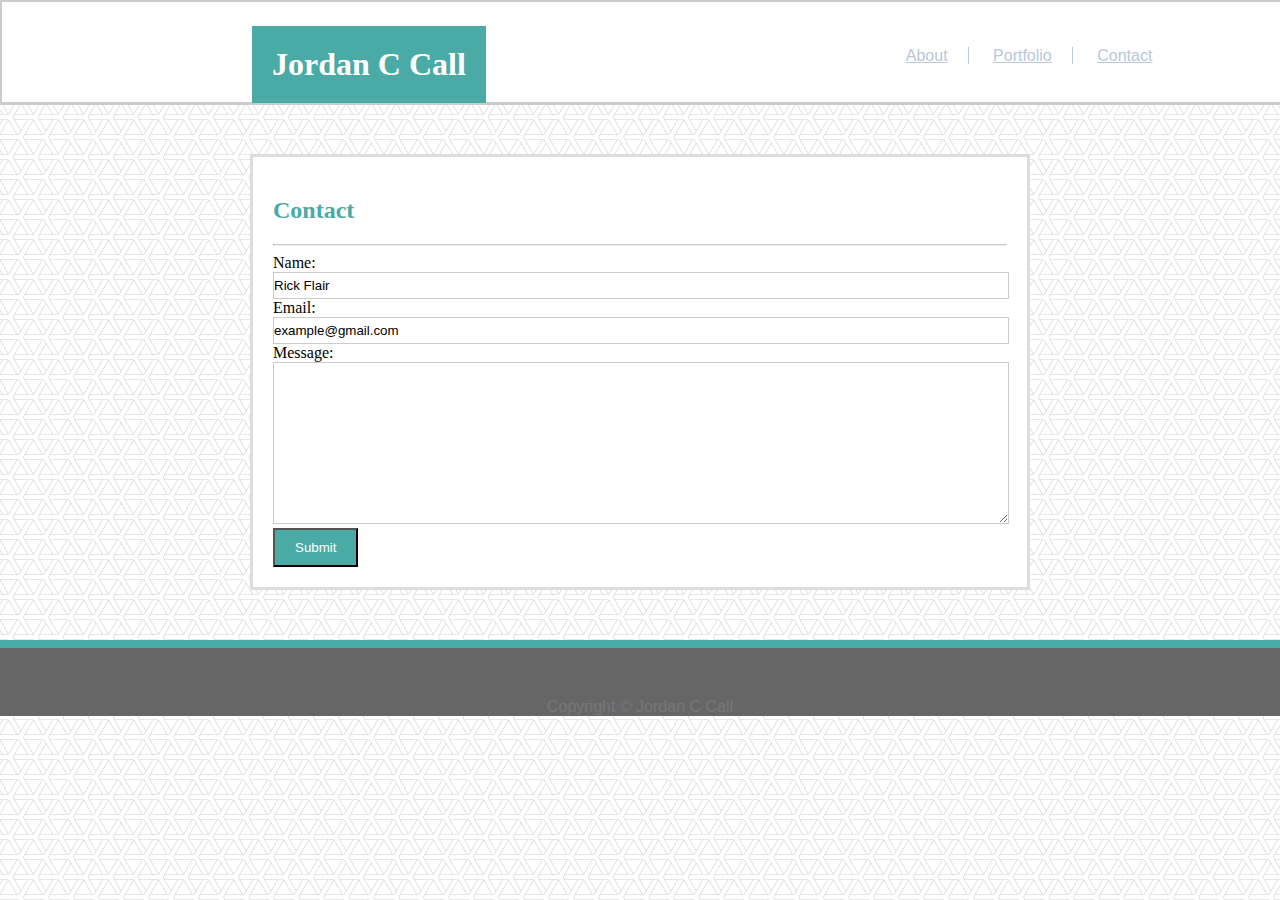
==== contact.html @ b8fcbb6b "added html sheets and style sheets" ====
<!DOCTYPE html>
<html lang="en">
    <head>
        <link rel="stylesheet" type="text/css" href="assets/css/style.css">
        <Title>Jordan C Call</Title>
    </head>
    <body>
        <div class="content">
            <div class="heading">
                <h1>Jordan C Call</h1>
                <nav class="link">
                    <a class="index" href="index.html">About</a>
                    <a class="portfolio-page" href="portfolio.html">Portfolio</a>
                    <a class="contact-page" href="contact.html">Contact</a>
                </nav>
            </div>
            <div>
                <section class="contact">
                    <h2>Contact</h2>
                    <hr>
                    <form class="form">
                        <label for="name">Name:</label>
                        <br>
                        <input type="text" id="name" name="name" value="Rick Flair">
                        <br>
                        <label for="email">Email:</label>
                        <br>
                        <input type="email" id="email" name="email" value="example@gmail.com">
                        <br>
                        <label>Message:</label>
                        <br>
                        <textarea rows="10" cols="150" name="message" form="form"></textarea>
                        <br>
                        <input type="submit" value="Submit">
                    </form>
                </section>
            </div>        
        </div>
        <div class="push"></div>
        <footer class="footer">Copyright &#169 Jordan C Call</footer>
    </body>
</html>
---- assets/css/style.css ----
body{
    width: 100%;
    background-image: url("../images/webb.png");
    margin: 0px;
}

.content{
    
}
.heading{
    background-color: #ffffff;
    border: solid #cccccc;
    width: 100%; 
    height: 100px;
    margin: -1px;
    
}


h1 {
    background-color: #4aaaa5;
    color: #ffffff;
    font-family: 'Georgia', Times, Times New Roman, serif;
    margin: 24px 0px 0px 250px;
    float: left;
    padding: 20px;
    
    
}
.link{
    color: #b8c7d9;
    clear: both;
    display: inline-block;
    margin: 25px 0px 0px 400px;
    padding: 20px 0px;
    font-family: 'Arial', 'helvetica Neue', Helvetica, sans-serif;
}
.index{
    border-right: 1px solid #b8c7d9;
    padding: 0px 20px;
    color: #b8c7d9 ;
}
.contact-page{
    color:#b8c7d9;
    padding: 0px 20px;
}
.portfolio-page{
    border-right: 1px solid #b8c7d9;
    color:#b8c7d9;
    padding: 0px 20px;
}
h2{
    color: #4aaaa5;
    font-family: 'Georgia', Times, Times New Roman, serif;
}
hr{
    border-top: 1px solid #cccccc;
}
.bio {
    width: 960;
    margin: 50px 250px -50px 250px;
    background-color: #ffffff;
    border: solid #dddddd;
    padding: 20px;
}
.bio-pic{
    width: 200px;
    height: 200px;
    float: left;
    margin: 10px 20px 10px 0px;
}
.contact{
    width: 960;
    margin: 50px 250px -50px 250px;
    background-color: #ffffff;
    border: solid #dddddd;
    padding: 20px;
}
input[type=text], textarea{
    width: 100%;
    padding: 5px 0px;
    border: 1px solid #cccccc;
    resize: vertical;

}
input[type=email]{
    width: 100%;
    padding: 5px 0px;
    border: 1px solid #cccccc;
    resize: vertical
}
input[type=submit]{
    background-color: #4aaaa5;
    color: #ffffff;
    padding: 10px 20px;
    font-family: 'Arial', 'Helvetica Neue', Helvetica, sans-serif;
    cursor: pointer;
}
input[type=submit]:hover{
    background-color: #397c79;
}
.portfolio{
    width: 960;
    margin: 50px 250px -50px 250px;
    background-color: #ffffff;
    border: solid #dddddd;
    padding: 20px;
}
.portfolio-pics{
    display: grid;
    grid-template-columns: 320px 320px;
}
.pic1{
    width: 300px;
    height: 200px;
    margin: 20px 0px;
}
.pic1a{
   
}
.site-one{
    background: #4aaaa5;
    height: 20px;
    width: 300px;
    margin: 0px;
    text-align: center;
    padding: 20px 0px;
    position: absolute;
    top: 51%;
    font-family: 'Georgia', Times, Times New Roman, serif;
    color: #ffffff;
    font-size: 20px;
}
.pic2{
    width: 300px;
    height: 200px;
    margin: 20px 0px;
}
.pic2a{
   
}
.site-two{
    background: #4aaaa5;
    height: 20px;
    width: 300px;
    margin: 0px;
    text-align: center;
    padding: 20px 0px;
    position: absolute;
    top: 51%;
    font-family: 'Georgia', Times, Times New Roman, serif;
    color: #ffffff;
    font-size: 20px;
}    
.pic3{
    width: 300px;
    height: 200px;
    margin: 20px 0px;
}
.site-three{
    background: #4aaaa5;
    height: 20px;
    width: 300px;
    margin: 0px;
    text-align: center;
    padding: 20px 0px;
    position: absolute;
    top: 82%;
    font-family: 'Georgia', Times, Times New Roman, serif;
    color: #ffffff;
    font-size: 20px;
}
.pic4{
    width: 300px;
    height: 200px;
    margin: 20px 0px;
}
.site-four{
    background: #4aaaa5;
    height: 20px;
    width: 300px;
    margin: 0px;
    text-align: center;
    padding: 20px 0px;
    position: absolute;
    top: 82%;
    font-family: 'Georgia', Times, Times New Roman, serif;
    color: #ffffff;
    font-size: 20px;
}
.pic5{
    width: 300px;
    height: 200px;
    margin: 20px 0px;
}
.site-five{
    background: #4aaaa5;
    height: 20px;
    width: 300px;
    margin: 0px;
    text-align: center;
    padding: 20px 0px;
    position: absolute;
    top: 113%;
    font-family: 'Georgia', Times, Times New Roman, serif;
    color: #ffffff;
    font-size: 20px;
}
.footer{
    text-align: center;
    vertical-align: text-bottom;
    background-color: #666666;
    font-family: 'Arial', 'helvetica Neue', Helvetica, sans-serif;
    color: #777777;
    padding-top: 50px;
    border-top: 8px solid #4aaaa5;
    

}
.push{
    height: 100px;
}
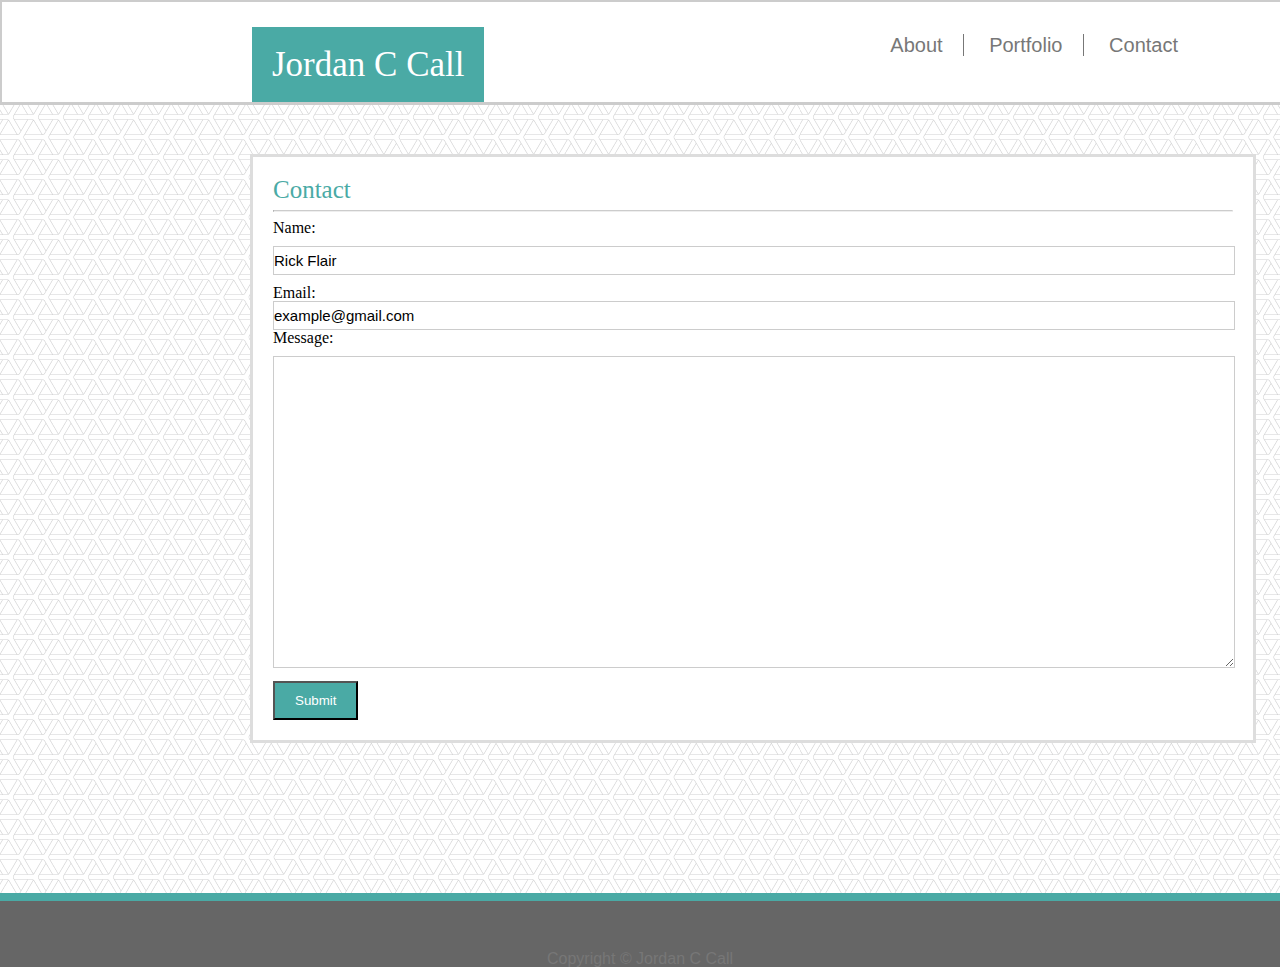
==== commit 22df8a50: "changed out the files" ====
--- a/contact.html
+++ b/contact.html
@@ -1,8 +1,10 @@
 <!DOCTYPE html>
-<html lang="en">
+<html lang="en-us">
     <head>
+        <meta charset="UTF-8">
+        <Title>Jordan C Call</Title>
+        <link rel="stylesheet" type="text/css" href="assets/css/ResetCSS.css">
         <link rel="stylesheet" type="text/css" href="assets/css/style.css">
-        <Title>Jordan C Call</Title>
     </head>
     <body>
         <div class="content">
--- a/assets/css/ResetCSS.css
+++ b/assets/css/ResetCSS.css
@@ -0,0 +1,48 @@
+/* http://meyerweb.com/eric/tools/css/reset/ 
+   v2.0 | 20110126
+   License: none (public domain)
+*/
+
+html, body, div, span, applet, object, iframe,
+h1, h2, h3, h4, h5, h6, p, blockquote, pre,
+a, abbr, acronym, address, big, cite, code,
+del, dfn, em, img, ins, kbd, q, s, samp,
+small, strike, strong, sub, sup, tt, var,
+b, u, i, center,
+dl, dt, dd, ol, ul, li,
+fieldset, form, label, legend,
+table, caption, tbody, tfoot, thead, tr, th, td,
+article, aside, canvas, details, embed, 
+figure, figcaption, footer, header, hgroup, 
+menu, nav, output, ruby, section, summary,
+time, mark, audio, video {
+	margin: 0;
+	padding: 0;
+	border: 0;
+	font-size: 100%;
+	font: inherit;
+	vertical-align: baseline;
+}
+/* HTML5 display-role reset for older browsers */
+article, aside, details, figcaption, figure, 
+footer, header, hgroup, menu, nav, section {
+	display: block;
+}
+body {
+	line-height: 1;
+}
+ol, ul {
+	list-style: none;
+}
+blockquote, q {
+	quotes: none;
+}
+blockquote:before, blockquote:after,
+q:before, q:after {
+	content: '';
+	content: none;
+}
+table {
+	border-collapse: collapse;
+	border-spacing: 0;
+}--- a/assets/css/style.css
+++ b/assets/css/style.css
@@ -10,7 +10,7 @@
 .heading{
     background-color: #ffffff;
     border: solid #cccccc;
-    width: 100%; 
+    width: 1446px; 
     height: 100px;
     margin: -1px;
     
@@ -21,56 +21,74 @@
     background-color: #4aaaa5;
     color: #ffffff;
     font-family: 'Georgia', Times, Times New Roman, serif;
-    margin: 24px 0px 0px 250px;
+    margin: 25px 0px 0px 250px;
     float: left;
     padding: 20px;
-    
+    font-size: 35px
     
 }
 .link{
-    color: #b8c7d9;
+    color: #777777;
+    float: right;
+    margin-top: 33px;
+    margin-right: 250px;
+    font-family: 'Arial', 'helvetica Neue', Helvetica, sans-serif;
+    font-size: 20px;
+}
+.index{
+    border-right: 1px solid #777777;
+    padding: 0px 20px;
+    color: #777777 ;
+    text-decoration: none;
+}
+.contact-page{
+    color:#777777;
+    padding: 0px 20px;
+    text-decoration: none;
+}
+.portfolio-page{
+    border-right: 1px solid #777777;
+    color: #777777;
+    padding: 0px 20px;
+    text-decoration: none;
+}
+
+.clearfix::after{
+    content: "";
     clear: both;
-    display: inline-block;
-    margin: 25px 0px 0px 400px;
-    padding: 20px 0px;
-    font-family: 'Arial', 'helvetica Neue', Helvetica, sans-serif;
-}
-.index{
-    border-right: 1px solid #b8c7d9;
-    padding: 0px 20px;
-    color: #b8c7d9 ;
-}
-.contact-page{
-    color:#b8c7d9;
-    padding: 0px 20px;
-}
-.portfolio-page{
-    border-right: 1px solid #b8c7d9;
-    color:#b8c7d9;
-    padding: 0px 20px;
+    display: block;
 }
 h2{
     color: #4aaaa5;
     font-family: 'Georgia', Times, Times New Roman, serif;
+    font-size: 25px;
 }
 hr{
     border-top: 1px solid #cccccc;
 }
 .bio {
-    width: 960;
+    width: 960px;
     margin: 50px 250px -50px 250px;
     background-color: #ffffff;
     border: solid #dddddd;
     padding: 20px;
-}
+    color: #777777;
+    font-family: 'Arial', 'Helvetica Neue', Helvetica, sans-serif;
+    font-size: 20px;
+}
+
 .bio-pic{
     width: 200px;
     height: 200px;
     float: left;
     margin: 10px 20px 10px 0px;
 }
+.qoute{
+    font-style: italic;
+    text-align: center;
+}
 .contact{
-    width: 960;
+    width: 960px;
     margin: 50px 250px -50px 250px;
     background-color: #ffffff;
     border: solid #dddddd;
@@ -81,13 +99,22 @@
     padding: 5px 0px;
     border: 1px solid #cccccc;
     resize: vertical;
-
+    margin: 10px 0px;
+    font-family: 'Arial', 'Helvetica Neue', Helvetica, sans-serif;
+    font-size: 15px;
+
+}
+textarea{
+    height: 300px;
 }
 input[type=email]{
     width: 100%;
     padding: 5px 0px;
     border: 1px solid #cccccc;
     resize: vertical
+    margin: 10px 0px;
+    font-family: 'Arial', 'Helvetica Neue', Helvetica, sans-serif;
+    font-size: 15px;
 }
 input[type=submit]{
     background-color: #4aaaa5;
@@ -100,7 +127,7 @@
     background-color: #397c79;
 }
 .portfolio{
-    width: 960;
+    width: 960px;
     margin: 50px 250px -50px 250px;
     background-color: #ffffff;
     border: solid #dddddd;
@@ -109,14 +136,16 @@
 .portfolio-pics{
     display: grid;
     grid-template-columns: 320px 320px;
+    
+    
 }
 .pic1{
     width: 300px;
     height: 200px;
-    margin: 20px 0px;
+    margin: 20px 0px 20px 0px;
 }
 .pic1a{
-   
+   position: relative;
 }
 .site-one{
     background: #4aaaa5;
@@ -126,18 +155,19 @@
     text-align: center;
     padding: 20px 0px;
     position: absolute;
-    top: 51%;
-    font-family: 'Georgia', Times, Times New Roman, serif;
-    color: #ffffff;
-    font-size: 20px;
+    top: 55%;
+    font-family: 'Georgia', Times, Times New Roman, serif;
+    color: #ffffff;
+    font-size: 20px;
+    
 }
 .pic2{
     width: 300px;
     height: 200px;
-    margin: 20px 0px;
+    margin: 20px 0px 20px 0px;
 }
 .pic2a{
-   
+   position: relative;
 }
 .site-two{
     background: #4aaaa5;
@@ -147,7 +177,7 @@
     text-align: center;
     padding: 20px 0px;
     position: absolute;
-    top: 51%;
+    top: 55%;
     font-family: 'Georgia', Times, Times New Roman, serif;
     color: #ffffff;
     font-size: 20px;
@@ -155,8 +185,11 @@
 .pic3{
     width: 300px;
     height: 200px;
-    margin: 20px 0px;
-}
+    margin-bottom: 20px;
+}
+.pic3a{
+    position: relative;
+ }
 .site-three{
     background: #4aaaa5;
     height: 20px;
@@ -165,7 +198,7 @@
     text-align: center;
     padding: 20px 0px;
     position: absolute;
-    top: 82%;
+    top: 55%;
     font-family: 'Georgia', Times, Times New Roman, serif;
     color: #ffffff;
     font-size: 20px;
@@ -173,8 +206,11 @@
 .pic4{
     width: 300px;
     height: 200px;
-    margin: 20px 0px;
-}
+    margin-bottom: 20px;
+}
+.pic4a{
+    position: relative;
+ }
 .site-four{
     background: #4aaaa5;
     height: 20px;
@@ -183,7 +219,7 @@
     text-align: center;
     padding: 20px 0px;
     position: absolute;
-    top: 82%;
+    top: 55%;
     font-family: 'Georgia', Times, Times New Roman, serif;
     color: #ffffff;
     font-size: 20px;
@@ -191,8 +227,11 @@
 .pic5{
     width: 300px;
     height: 200px;
-    margin: 20px 0px;
-}
+    margin-bottom: 20px;
+}
+.pic5a{
+    position: relative;
+ }
 .site-five{
     background: #4aaaa5;
     height: 20px;
@@ -201,7 +240,7 @@
     text-align: center;
     padding: 20px 0px;
     position: absolute;
-    top: 113%;
+    top: 55%;
     font-family: 'Georgia', Times, Times New Roman, serif;
     color: #ffffff;
     font-size: 20px;
@@ -218,5 +257,5 @@
 
 }
 .push{
-    height: 100px;
+    height: 200px;
 }